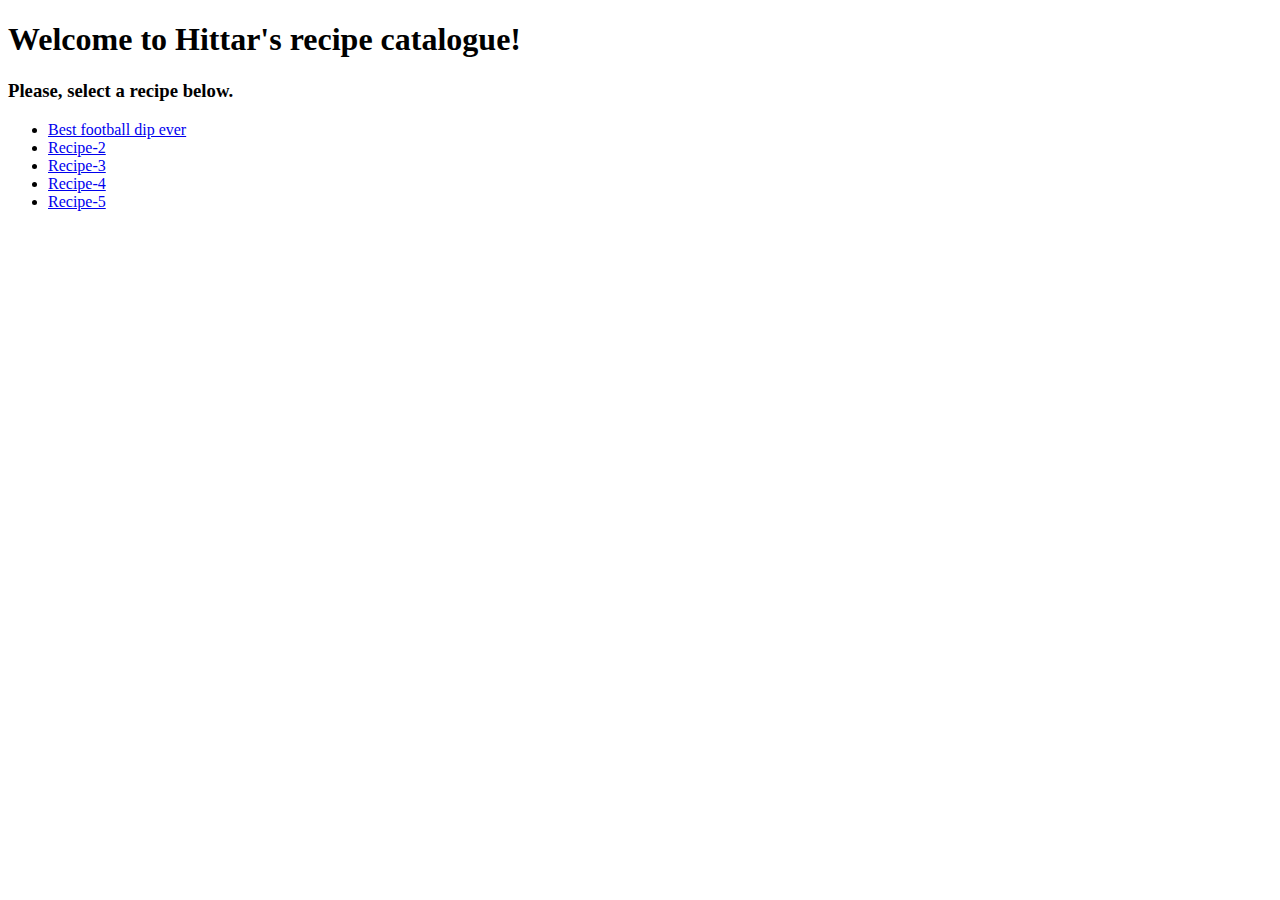
==== index.html @ 4e411ffd "spelling mistakes, recipe 2" ====
<!DOCTYPE html>
<html lang="en">
    <head>
        <meta charset="UTF-8">
        <title>
            Recipe list.
        </title>
    </head>

    <body>
        <p><h1>Welcome to Hittar's recipe catalogue!</h1></p>
        <p><h3>Please, select a recipe below.</h3></p>

        <ul>
            <li><a href="recipe-1.html">Best football dip ever</a></li>
            <li><a href="recipe-2.html">Recipe-2</a></li>
            <li><a href="recipe-3.html">Recipe-3</a></li>
            <li><a href="recipe-4.html">Recipe-4</a></li>
            <li><a href="recipe-5.html">Recipe-5</a></li>
        </ul>
    </body>
</html>
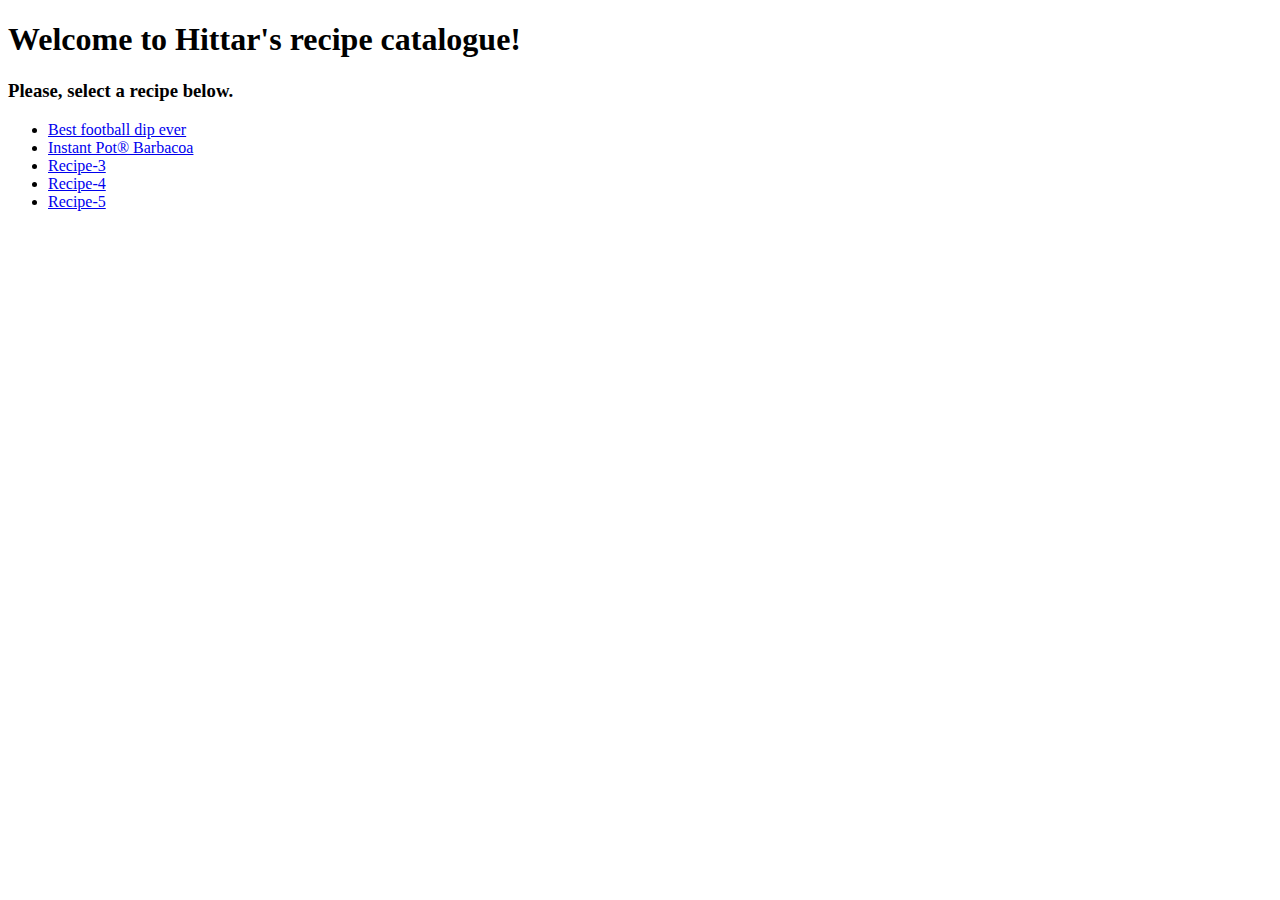
==== commit ede9c52b: "recipe 2 finished, touches on recipe 2" ====
--- a/index.html
+++ b/index.html
@@ -13,7 +13,7 @@
 
         <ul>
             <li><a href="recipe-1.html">Best football dip ever</a></li>
-            <li><a href="recipe-2.html">Recipe-2</a></li>
+            <li><a href="recipe-2.html">Instant Pot® Barbacoa</a></li>
             <li><a href="recipe-3.html">Recipe-3</a></li>
             <li><a href="recipe-4.html">Recipe-4</a></li>
             <li><a href="recipe-5.html">Recipe-5</a></li>
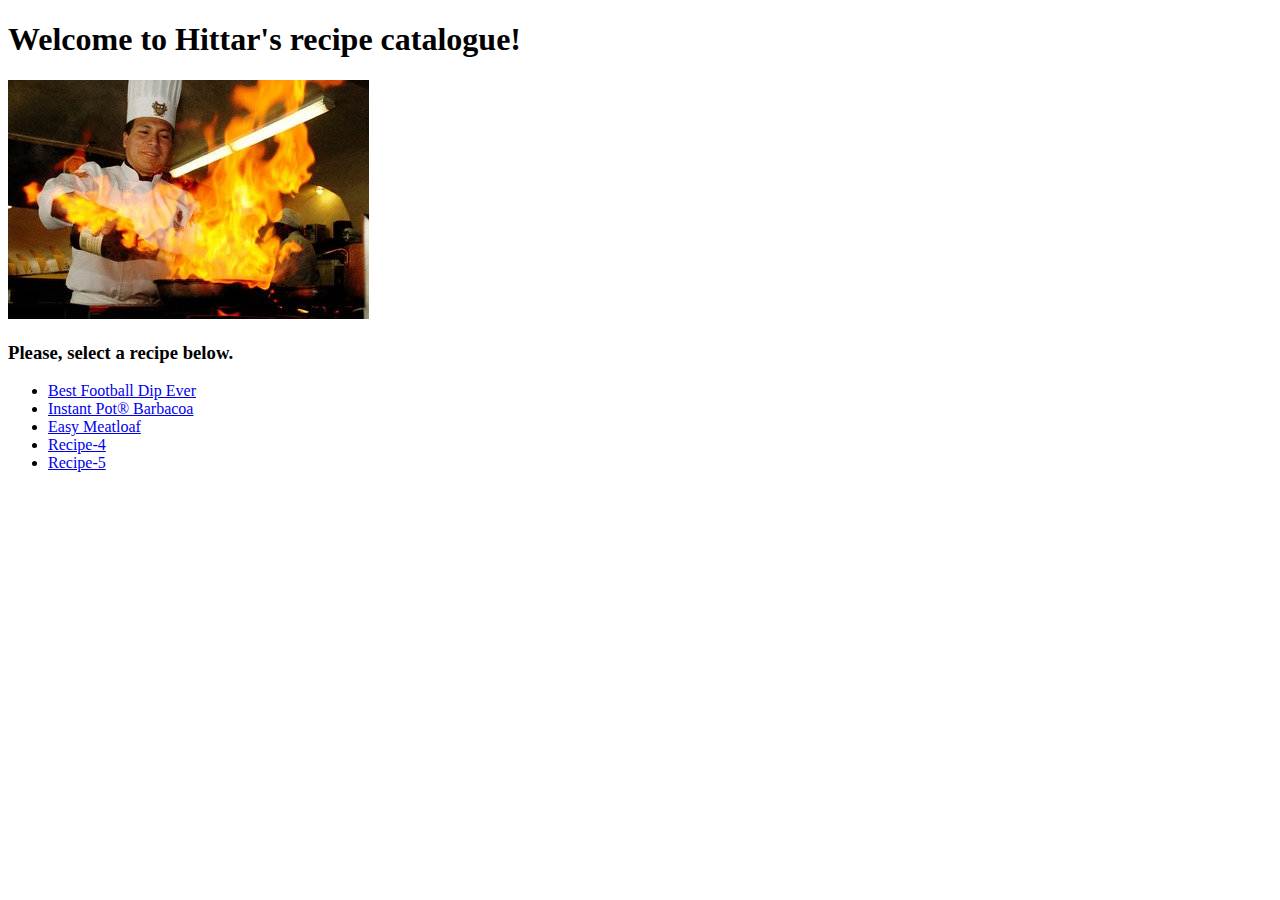
==== commit 726c48a9: "recipe 3, index image" ====
--- a/index.html
+++ b/index.html
@@ -9,12 +9,13 @@
 
     <body>
         <p><h1>Welcome to Hittar's recipe catalogue!</h1></p>
+        <img src="/img/chef-index.jpg" alt="chef and a fire hazard" title="Pretty nice innit?">
         <p><h3>Please, select a recipe below.</h3></p>
 
         <ul>
-            <li><a href="recipe-1.html">Best football dip ever</a></li>
+            <li><a href="recipe-1.html">Best Football Dip Ever</a></li>
             <li><a href="recipe-2.html">Instant Pot® Barbacoa</a></li>
-            <li><a href="recipe-3.html">Recipe-3</a></li>
+            <li><a href="recipe-3.html">Easy Meatloaf</a></li>
             <li><a href="recipe-4.html">Recipe-4</a></li>
             <li><a href="recipe-5.html">Recipe-5</a></li>
         </ul>
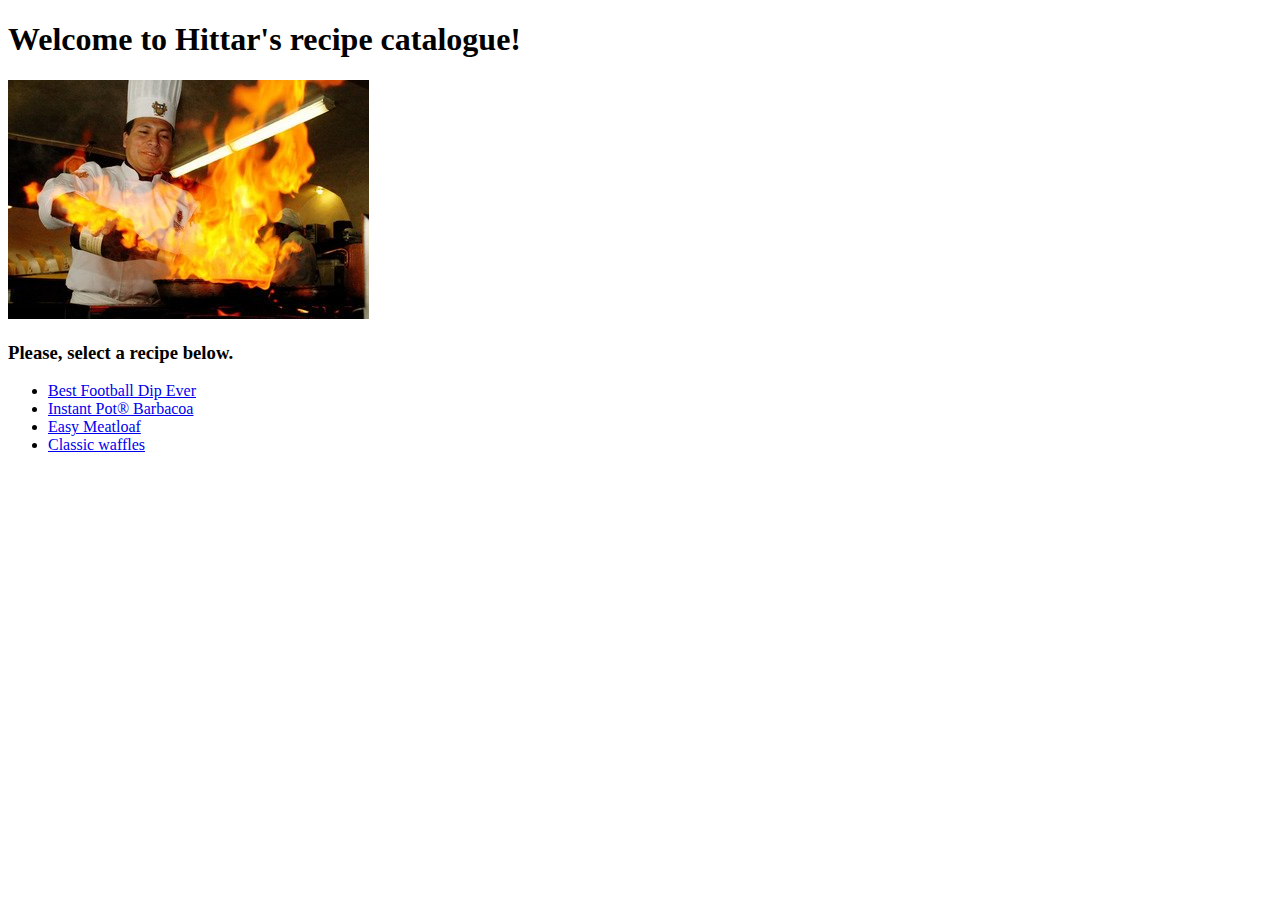
==== commit b525c643: "final recipe, minor updates" ====
--- a/index.html
+++ b/index.html
@@ -8,16 +8,17 @@
     </head>
 
     <body>
-        <p><h1>Welcome to Hittar's recipe catalogue!</h1></p>
+        <h1>Welcome to Hittar's recipe catalogue!</h1>
+
         <img src="/img/chef-index.jpg" alt="chef and a fire hazard" title="Pretty nice innit?">
-        <p><h3>Please, select a recipe below.</h3></p>
+
+        <h3>Please, select a recipe below.</h3>
 
         <ul>
             <li><a href="recipe-1.html">Best Football Dip Ever</a></li>
             <li><a href="recipe-2.html">Instant Pot® Barbacoa</a></li>
             <li><a href="recipe-3.html">Easy Meatloaf</a></li>
-            <li><a href="recipe-4.html">Recipe-4</a></li>
-            <li><a href="recipe-5.html">Recipe-5</a></li>
+            <li><a href="recipe-4.html">Classic waffles</a></li>
         </ul>
     </body>
 </html>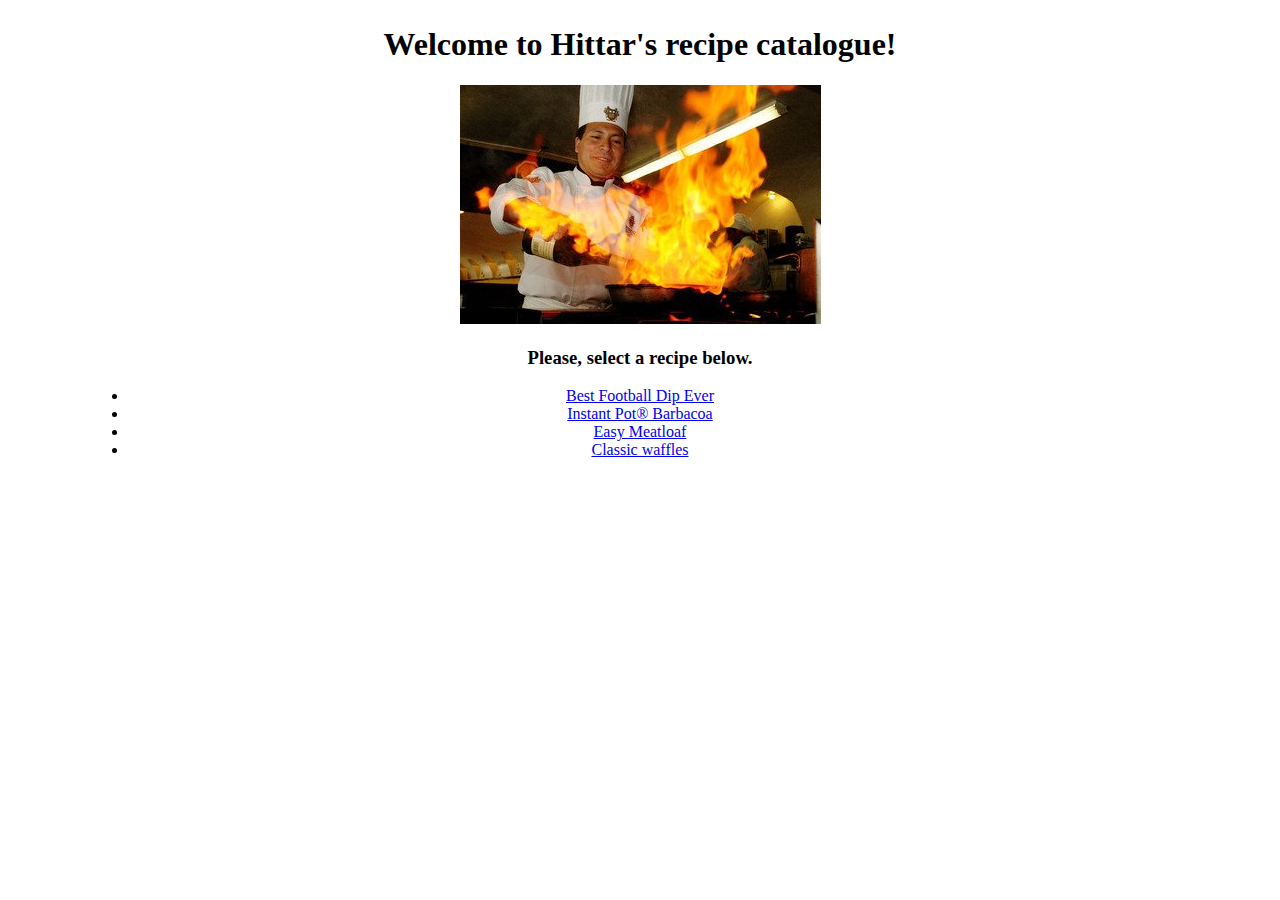
==== commit 4a72a17d: "CSS started" ====
--- a/index.html
+++ b/index.html
@@ -2,19 +2,18 @@
 <html lang="en">
     <head>
         <meta charset="UTF-8">
-        <title>
-            Recipe list.
-        </title>
+        <title>Recipe list</title>
+        <link rel="stylesheet" href="styles.css">
     </head>
 
-    <body>
+    <body class = center>
         <h1>Welcome to Hittar's recipe catalogue!</h1>
 
-        <img src="/img/chef-index.jpg" alt="chef and a fire hazard" title="Pretty nice innit?">
+        <img src="./img/chef-index.jpg" alt="chef and a fire hazard" title="Pretty nice innit?">
 
         <h3>Please, select a recipe below.</h3>
 
-        <ul>
+        <ul class="offset">
             <li><a href="recipe-1.html">Best Football Dip Ever</a></li>
             <li><a href="recipe-2.html">Instant Pot® Barbacoa</a></li>
             <li><a href="recipe-3.html">Easy Meatloaf</a></li>
--- a/styles.css
+++ b/styles.css
@@ -0,0 +1,17 @@
+.center {
+    margin: auto;
+    width: 80%;
+    padding: 5px;
+    text-align: center;
+}
+
+.left {
+    text-align: left;
+    border: 3px solid gray;
+    padding: 10px;
+    padding-left: 30px;
+}
+
+.offset {
+    padding: 0;
+}